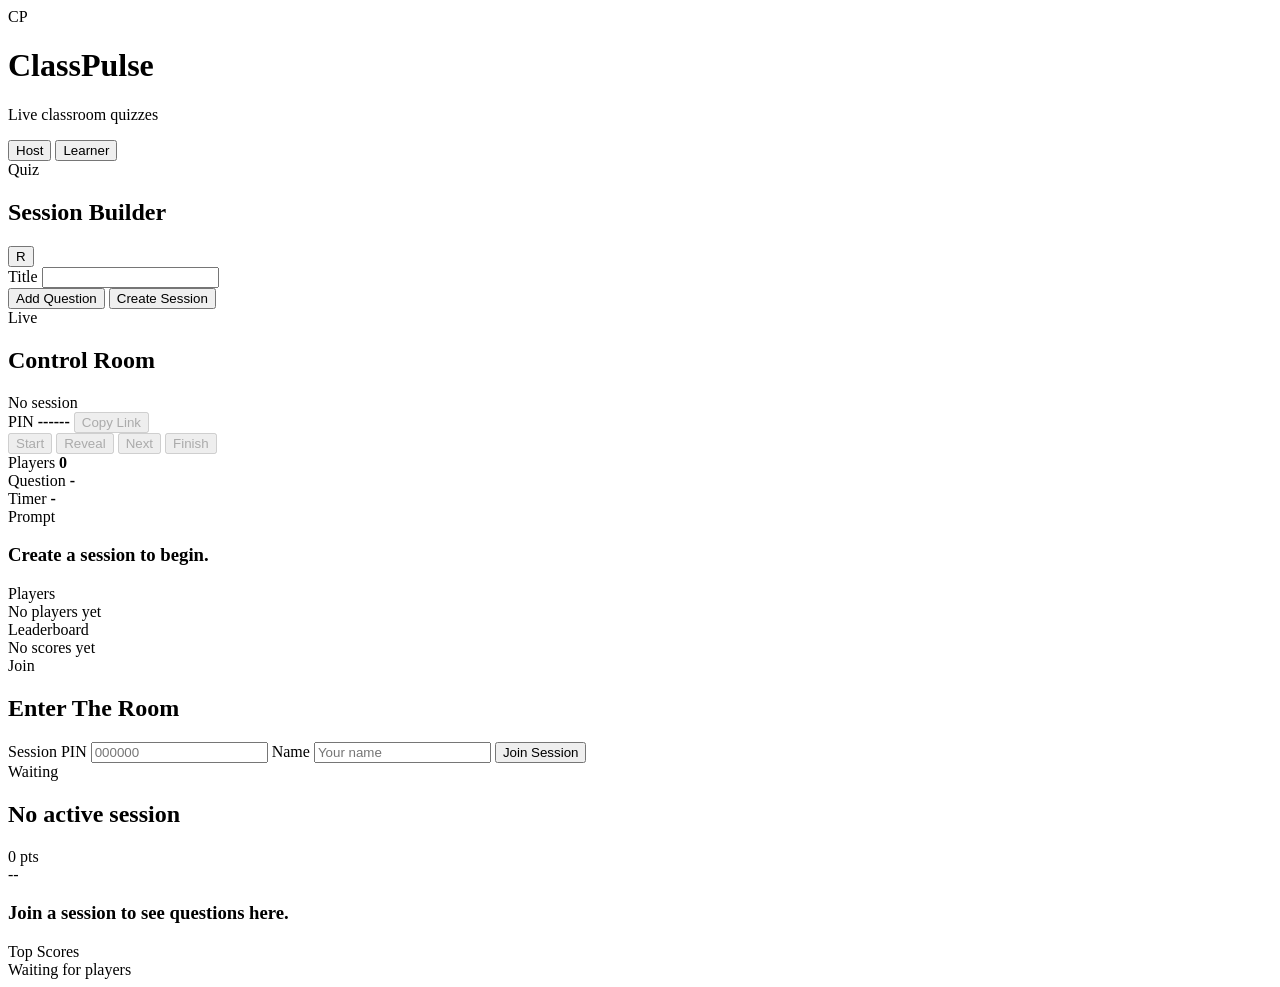
==== static/index.html @ e0ded0f1 "Initial commit" ====
<!doctype html>
<html lang="en">
  <head>
    <meta charset="utf-8">
    <meta name="viewport" content="width=device-width, initial-scale=1">
    <title>ClassPulse</title>
    <link rel="stylesheet" href="/styles.css">
  </head>
  <body>
    <div class="app-shell">
      <header class="topbar">
        <div class="brand">
          <div class="brand-mark" aria-hidden="true">CP</div>
          <div>
            <h1>ClassPulse</h1>
            <p>Live classroom quizzes</p>
          </div>
        </div>
        <div class="view-switch" role="tablist" aria-label="Mode">
          <button id="hostTab" class="switch-button active" type="button" role="tab" aria-selected="true">Host</button>
          <button id="learnerTab" class="switch-button" type="button" role="tab" aria-selected="false">Learner</button>
        </div>
      </header>

      <main class="main-grid">
        <section id="hostView" class="view active" aria-labelledby="hostTab">
          <div class="host-grid">
            <section class="panel editor-panel">
              <div class="panel-heading">
                <div>
                  <span class="eyebrow">Quiz</span>
                  <h2>Session Builder</h2>
                </div>
                <button id="loadSampleButton" class="icon-button" type="button" title="Load starter quiz">R</button>
              </div>

              <form id="quizForm">
                <label>
                  <span>Title</span>
                  <input id="quizTitle" maxlength="120" autocomplete="off">
                </label>

                <div id="questionList" class="question-list"></div>

                <div class="form-actions">
                  <button id="addQuestionButton" class="secondary" type="button">Add Question</button>
                  <button id="createSessionButton" class="primary" type="submit">Create Session</button>
                </div>
              </form>
            </section>

            <section class="panel host-panel">
              <div class="panel-heading">
                <div>
                  <span class="eyebrow">Live</span>
                  <h2>Control Room</h2>
                </div>
                <div id="hostPhaseBadge" class="phase-badge">No session</div>
              </div>

              <div class="session-code">
                <span>PIN</span>
                <strong id="sessionPin">------</strong>
                <button id="copyJoinButton" class="secondary compact" type="button" disabled>Copy Link</button>
              </div>

              <div class="control-row">
                <button id="startButton" class="primary" type="button" disabled>Start</button>
                <button id="revealButton" class="secondary" type="button" disabled>Reveal</button>
                <button id="nextButton" class="secondary" type="button" disabled>Next</button>
                <button id="finishButton" class="danger" type="button" disabled>Finish</button>
              </div>

              <div class="status-grid">
                <div>
                  <span class="metric-label">Players</span>
                  <strong id="playerCount">0</strong>
                </div>
                <div>
                  <span class="metric-label">Question</span>
                  <strong id="questionProgress">-</strong>
                </div>
                <div>
                  <span class="metric-label">Timer</span>
                  <strong id="timerValue">-</strong>
                </div>
              </div>

              <section class="live-question">
                <div class="panel-heading small">
                  <div>
                    <span class="eyebrow">Prompt</span>
                    <h3 id="hostQuestionText">Create a session to begin.</h3>
                  </div>
                </div>
                <div id="hostAnswerChart" class="answer-chart"></div>
              </section>

              <div class="tables-grid">
                <section>
                  <div class="mini-heading">Players</div>
                  <div id="playerList" class="list empty">No players yet</div>
                </section>
                <section>
                  <div class="mini-heading">Leaderboard</div>
                  <div id="leaderboardList" class="list empty">No scores yet</div>
                </section>
              </div>
            </section>
          </div>
        </section>

        <section id="learnerView" class="view" aria-labelledby="learnerTab">
          <div class="learner-grid">
            <section class="panel join-panel">
              <div class="panel-heading">
                <div>
                  <span class="eyebrow">Join</span>
                  <h2>Enter The Room</h2>
                </div>
              </div>

              <form id="joinForm">
                <label>
                  <span>Session PIN</span>
                  <input id="joinPin" inputmode="numeric" maxlength="6" autocomplete="off" placeholder="000000">
                </label>
                <label>
                  <span>Name</span>
                  <input id="playerName" maxlength="40" autocomplete="name" placeholder="Your name">
                </label>
                <button id="joinButton" class="primary" type="submit">Join Session</button>
              </form>
            </section>

            <section class="panel play-panel">
              <div class="panel-heading">
                <div>
                  <span id="learnerPhase" class="eyebrow">Waiting</span>
                  <h2 id="learnerTitle">No active session</h2>
                </div>
                <div id="learnerScore" class="score-pill">0 pts</div>
              </div>

              <div class="question-stage">
                <div id="learnerTimer" class="timer-ring">--</div>
                <h3 id="learnerQuestion">Join a session to see questions here.</h3>
                <div id="answerGrid" class="answer-grid"></div>
                <div id="learnerFeedback" class="feedback"></div>
              </div>

              <section>
                <div class="mini-heading">Top Scores</div>
                <div id="learnerLeaderboard" class="list empty">Waiting for players</div>
              </section>
            </section>
          </div>
        </section>
      </main>
    </div>

    <div id="toast" class="toast" role="status" aria-live="polite"></div>

    <template id="questionTemplate">
      <article class="question-editor">
        <div class="question-toolbar">
          <strong class="question-number">Question</strong>
          <button class="icon-button remove-question" type="button" title="Remove question">X</button>
        </div>
        <label>
          <span>Prompt</span>
          <textarea class="question-text" rows="2" maxlength="260"></textarea>
        </label>
        <div class="settings-row">
          <label>
            <span>Seconds</span>
            <input class="question-time" type="number" min="5" max="120" step="5">
          </label>
          <label>
            <span>Points</span>
            <input class="question-points" type="number" min="100" max="2000" step="100">
          </label>
        </div>
        <div class="answers-editor"></div>
      </article>
    </template>

    <script src="/app.js" defer></script>
  </body>
</html>
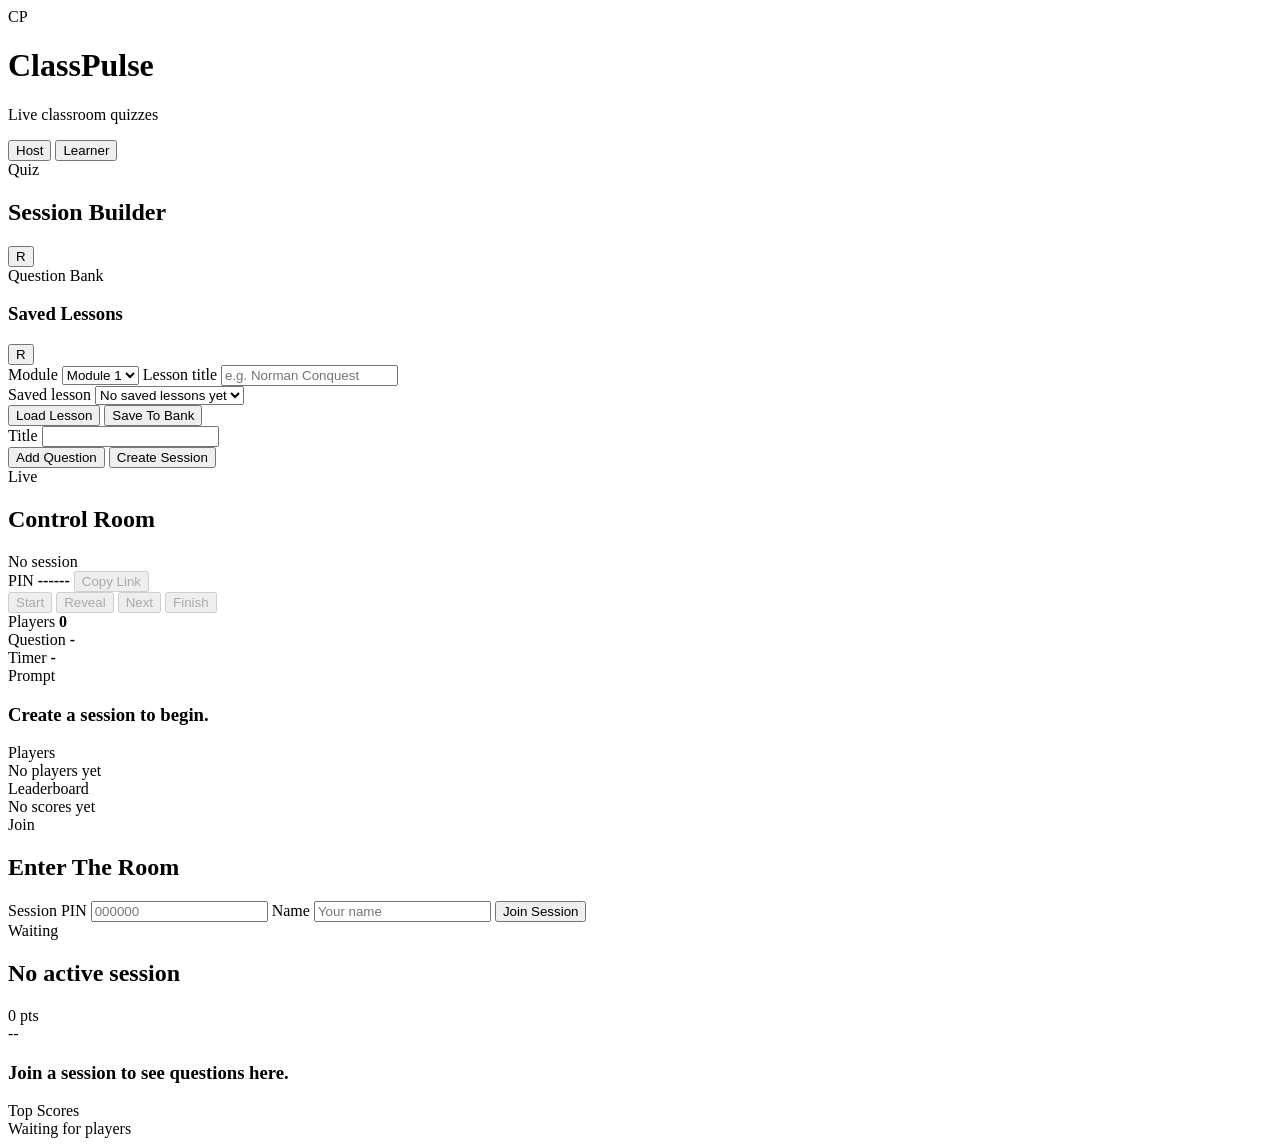
==== commit d52652fa: "Added question bank" ====
--- a/static/index.html
+++ b/static/index.html
@@ -35,6 +35,45 @@
               </div>
 
               <form id="quizForm">
+                <section class="question-bank">
+                  <div class="bank-header">
+                    <div>
+                      <span class="eyebrow">Question Bank</span>
+                      <h3>Saved Lessons</h3>
+                    </div>
+                    <button id="refreshBankButton" class="icon-button" type="button" title="Refresh saved lessons">R</button>
+                  </div>
+
+                  <div class="bank-fields">
+                    <label>
+                      <span>Module</span>
+                      <select id="moduleSelect">
+                        <option value="1">Module 1</option>
+                        <option value="2">Module 2</option>
+                        <option value="3">Module 3</option>
+                        <option value="4">Module 4</option>
+                        <option value="5">Module 5</option>
+                      </select>
+                    </label>
+                    <label>
+                      <span>Lesson title</span>
+                      <input id="lessonTitle" maxlength="120" autocomplete="off" placeholder="e.g. Norman Conquest">
+                    </label>
+                  </div>
+
+                  <label>
+                    <span>Saved lesson</span>
+                    <select id="savedLessonSelect">
+                      <option value="">No saved lessons yet</option>
+                    </select>
+                  </label>
+
+                  <div class="bank-actions">
+                    <button id="loadLessonButton" class="secondary" type="button">Load Lesson</button>
+                    <button id="saveLessonButton" class="secondary" type="button">Save To Bank</button>
+                  </div>
+                </section>
+
                 <label>
                   <span>Title</span>
                   <input id="quizTitle" maxlength="120" autocomplete="off">
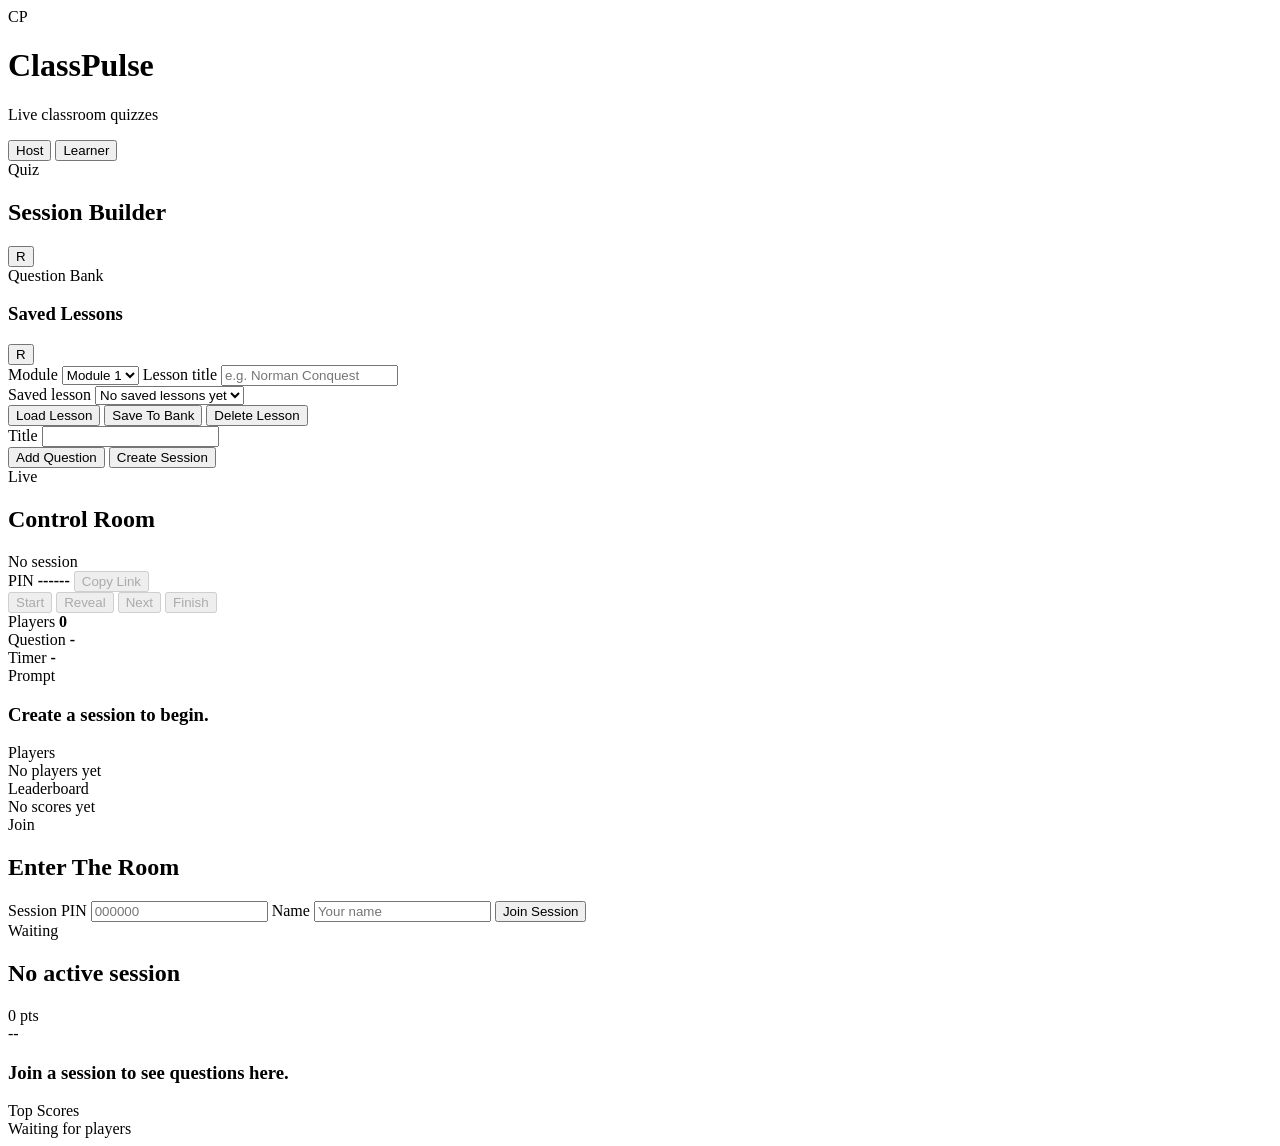
==== commit d616c47d: "Delete button added" ====
--- a/static/index.html
+++ b/static/index.html
@@ -71,6 +71,7 @@
                   <div class="bank-actions">
                     <button id="loadLessonButton" class="secondary" type="button">Load Lesson</button>
                     <button id="saveLessonButton" class="secondary" type="button">Save To Bank</button>
+                    <button id="deleteLessonButton" class="danger" type="button">Delete Lesson</button>
                   </div>
                 </section>
 
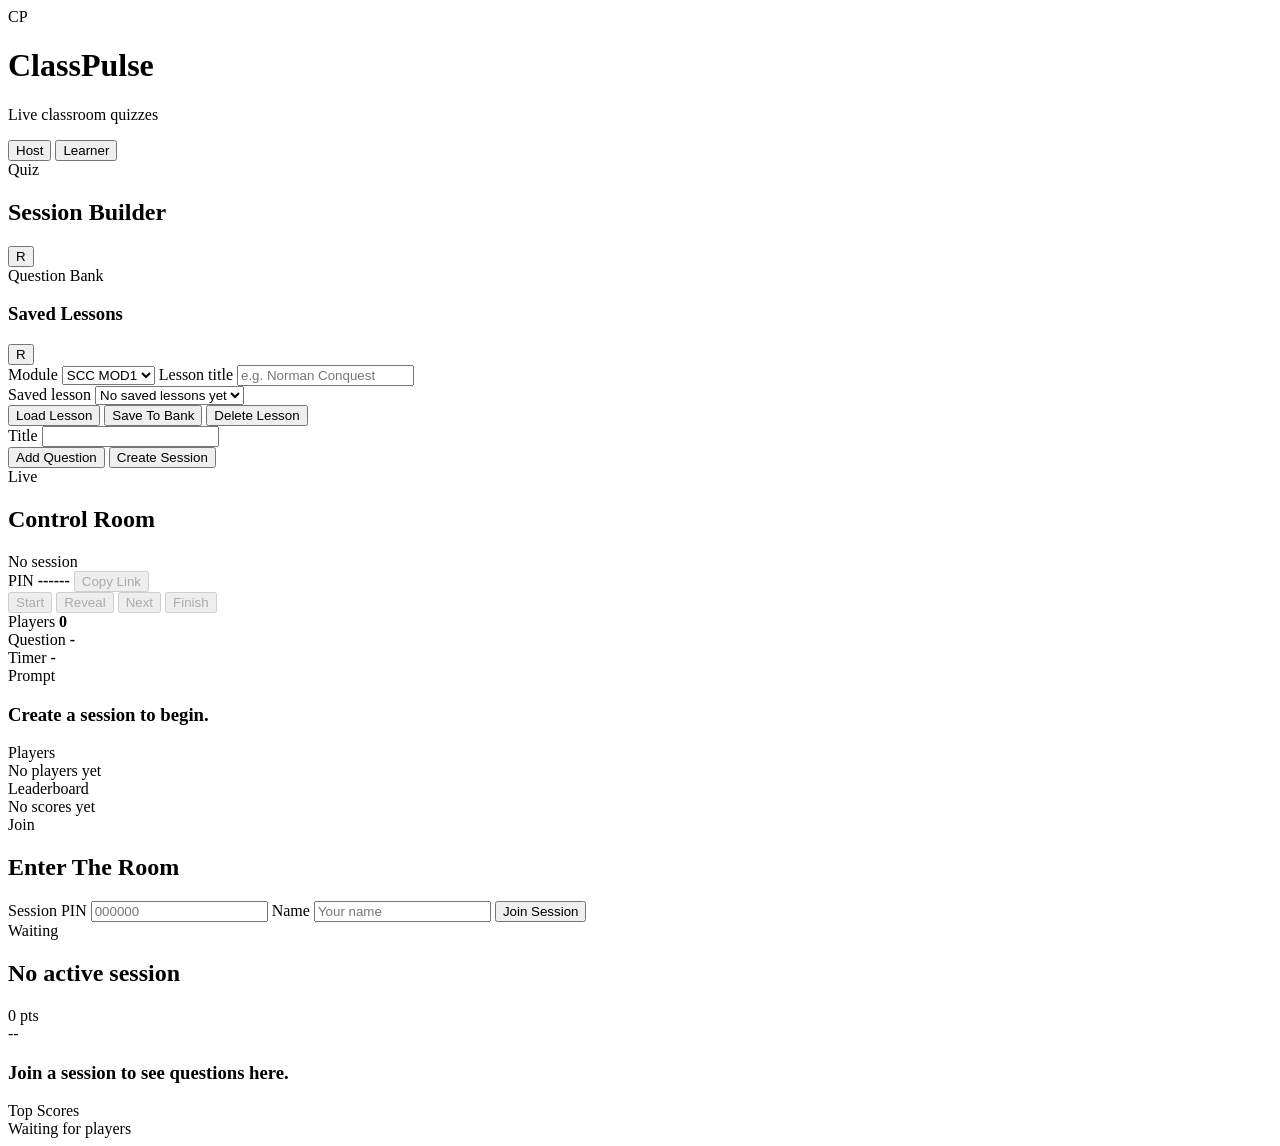
==== commit 48b5dc92: "Tidy up" ====
--- a/static/index.html
+++ b/static/index.html
@@ -48,11 +48,13 @@
                     <label>
                       <span>Module</span>
                       <select id="moduleSelect">
-                        <option value="1">Module 1</option>
-                        <option value="2">Module 2</option>
-                        <option value="3">Module 3</option>
-                        <option value="4">Module 4</option>
-                        <option value="5">Module 5</option>
+                        <option value="SCC MOD1">SCC MOD1</option>
+                        <option value="SCC MOD2">SCC MOD2</option>
+                        <option value="SCC MOD3">SCC MOD3</option>
+                        <option value="SCC MOD4">SCC MOD4</option>
+                        <option value="SCC MOD5">SCC MOD5</option>
+                        <option value="ALS">ALS</option>
+                        <option value="SAPC">SAPC</option>
                       </select>
                     </label>
                     <label>
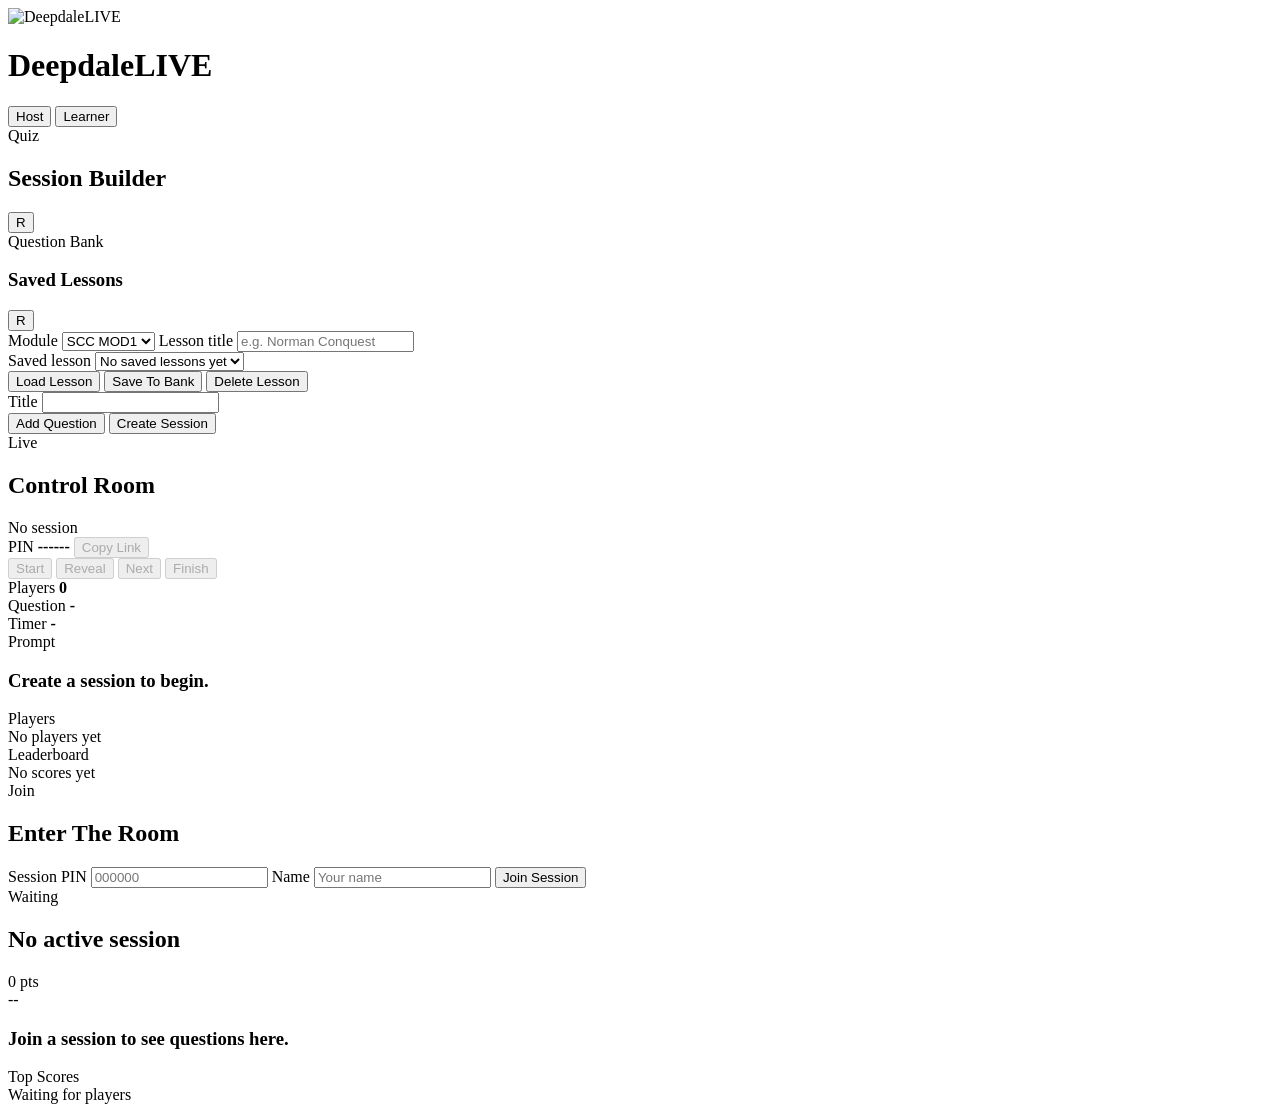
==== commit bf2321a9: "rebrand" ====
--- a/static/index.html
+++ b/static/index.html
@@ -3,18 +3,15 @@
   <head>
     <meta charset="utf-8">
     <meta name="viewport" content="width=device-width, initial-scale=1">
-    <title>ClassPulse</title>
+    <title>DeepdaleLIVE</title>
     <link rel="stylesheet" href="/styles.css">
   </head>
   <body>
     <div class="app-shell">
       <header class="topbar">
         <div class="brand">
-          <div class="brand-mark" aria-hidden="true">CP</div>
-          <div>
-            <h1>ClassPulse</h1>
-            <p>Live classroom quizzes</p>
-          </div>
+          <img class="brand-logo" src="/logo.png" alt="DeepdaleLIVE">
+          <h1 class="sr-only">DeepdaleLIVE</h1>
         </div>
         <div class="view-switch" role="tablist" aria-label="Mode">
           <button id="hostTab" class="switch-button active" type="button" role="tab" aria-selected="true">Host</button>
